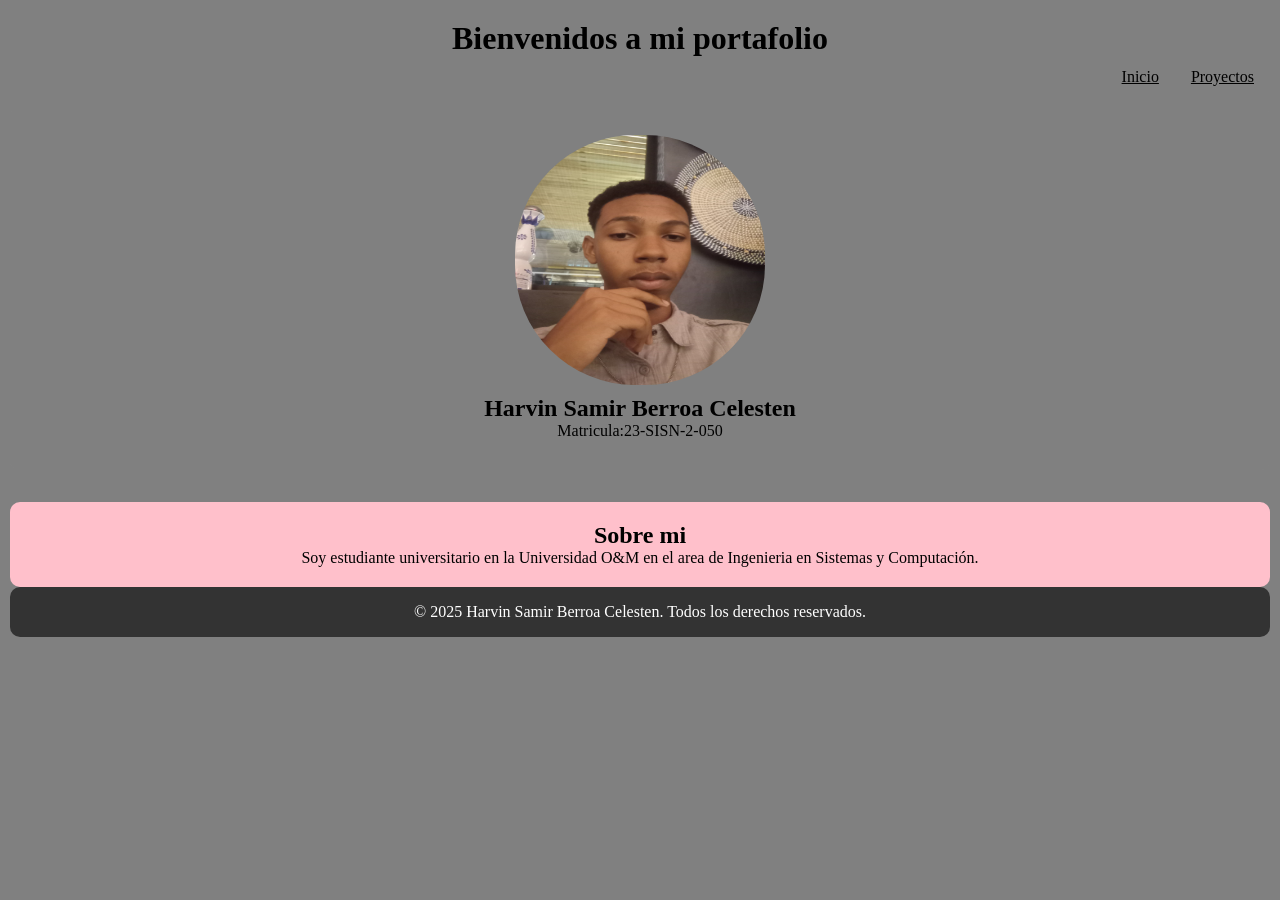
==== index.html @ dcd32692 "Add files via upload" ====
<!DOCTYPE html>
<html lang="en">

<head>
    <meta charset="UTF-8">
    <meta name="viewport" content="width=device-width, initial-scale=1.0">
    <title>Portafolio</title>
    <link rel="stylesheet" href="style.css">

</head>

<body>
    <header>
        <h1>Bienvenidos a mi portafolio</h1>
        <nav>
            <ul>
                <li><a href="#Inicio">Inicio</a></li>
                <li><a href="Proyectos.html">Proyectos</a></li>
            </ul>
        </nav>
    </header>

    <section id="Inicio">
        <img src="Yo.jpg.jpeg" alt="Harvin Samir Berroa Celesten" width="200" height="200">
       <div>
        <h1>Harvin Samir Berroa Celesten</h1>
        <p>Matricula:23-SISN-2-050</p>
       </div> 

    </section>

    <section  id="sobre-mi">
     <h2>Sobre mi</h2>
        <p>Soy estudiante universitario en la Universidad O&M en el area de Ingenieria en Sistemas y Computación.</p>

    </section>
   
    <footer>
        <p>© 2025 Harvin Samir Berroa Celesten. Todos los derechos reservados.</p>

    </footer>

</body>
</html>
---- style.css ----
*{
    margin: 0;
    padding: 0;
    box-sizing: border-box;
}

main {
    max-width: 1000px;
    margin: 0 auto;
    padding: 20px;
}


body {
    font-family: 'Times New Roman', Times, serif, sans-serif;
    background-color: gray;
    color: black;
    padding: 10px;
    border-radius: 10px;


}

body.proyectos {
    display: flex;
    flex-direction: column; 
    min-height: 100vh;
    background-color: gray;
    margin: 0 auto;
    
} 

body.proyectos main {
    flex: 1;
    text-align: center;
    font-size: large;
    margin: 30px auto;

}

header {
    color: black;
    text-align: center;
    padding: 10px;

    }

nav ul {
    display: flex;
    justify-content: right;
    gap: 2em;
    margin: 5px auto;
    padding: 6px;
    list-style: none;
}

nav a {
    color: black;
    justify-content: center;
}

section {
    text-align: center;
    padding: 20px;
    background-color: gray;
    margin : auto;
    border-radius: 10px;

}

img {
    width: 250px;
    height: 250px;
    display: block;
    margin: 0.5em auto;
    border-radius: 120px;
    text-align: center;
}

div {
    text-align: center;
    margin : 10px auto;

}

#sobre-mi {
    color: black;
    padding-top: 20px;
    margin-top: 2em;
    border-radius: 10px; 
 box-shadow: 0 4px 10px 0077ffda(0, 0, 0, 0.1);
    text-align: center;
    background-color: pink    
}
footer {
    text-align: center;
    padding: 1em;
    background-color: #333;
    color: white;
    width: auto;
    position: relative;
    border-radius: 10px;
    
    }

::-webkit-scrollbar {
  width: 0px; 
  height: 0px; 

}
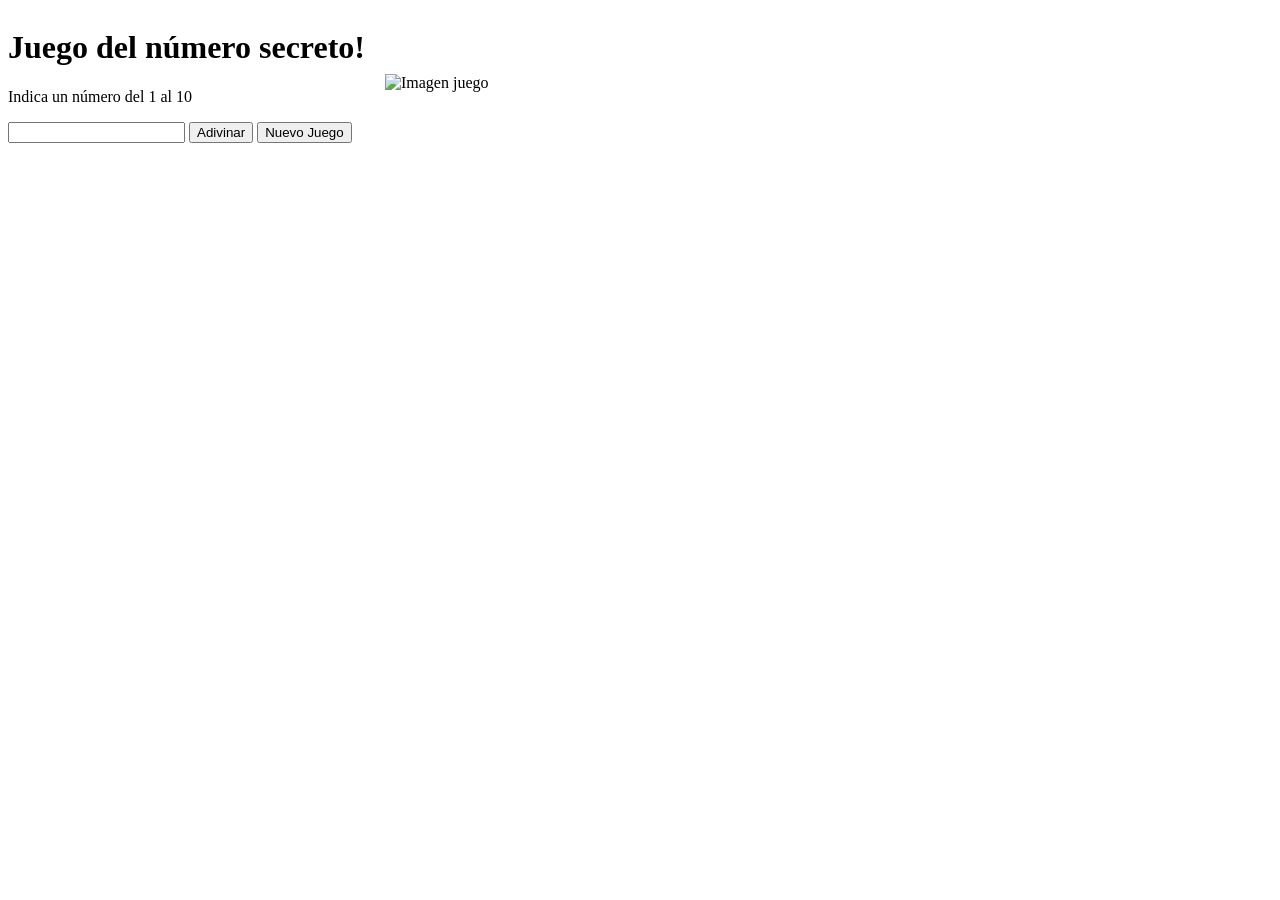
==== commit 96316f3e: "Add files via upload" ====
--- a/index.html
+++ b/index.html
@@ -1,44 +1,27 @@
 <!DOCTYPE html>
 <html lang="en">
-
 <head>
     <meta charset="UTF-8">
     <meta name="viewport" content="width=device-width, initial-scale=1.0">
-    <title>Portafolio</title>
-    <link rel="stylesheet" href="style.css">
-
+    <title>Número Secreto</title>
+    <link rel="stylesheet" href="styles.css">
 </head>
 
 <body>
-    <header>
-        <h1>Bienvenidos a mi portafolio</h1>
-        <nav>
-            <ul>
-                <li><a href="#Inicio">Inicio</a></li>
-                <li><a href="Proyectos.html">Proyectos</a></li>
-            </ul>
-        </nav>
-    </header>
+    <div style="display: flex; align-items: center; gap: 20px">
+        <div>
+        <h1>Juego del número secreto!</h1>
+        <p>Indica un número del 1 al 10</p>
+        <input type="number" id="numero">
+        <button id="btn-intentar">Adivinar</button>
+        <button id="btn-nuevo">Nuevo Juego</button>
+        <p id="mensaje"></p>
+        <p id="intentos"></p>
+    </div>
+    <img src="https://encrypted-tbn0.gstatic.com/images?q=tbn:ANd9GcQL-aTme4YDWACjozGZkzWngkmLyCUgej64-A&s" alt="Imagen juego" style="max-width:200px;">
+    
+    </div>
 
-    <section id="Inicio">
-        <img src="Yo.jpg.jpeg" alt="Harvin Samir Berroa Celesten" width="200" height="200">
-       <div>
-        <h1>Harvin Samir Berroa Celesten</h1>
-        <p>Matricula:23-SISN-2-050</p>
-       </div> 
-
-    </section>
-
-    <section  id="sobre-mi">
-     <h2>Sobre mi</h2>
-        <p>Soy estudiante universitario en la Universidad O&M en el area de Ingenieria en Sistemas y Computación.</p>
-
-    </section>
-   
-    <footer>
-        <p>© 2025 Harvin Samir Berroa Celesten. Todos los derechos reservados.</p>
-
-    </footer>
-
+    <script src="script.js"></script>
 </body>
 </html>
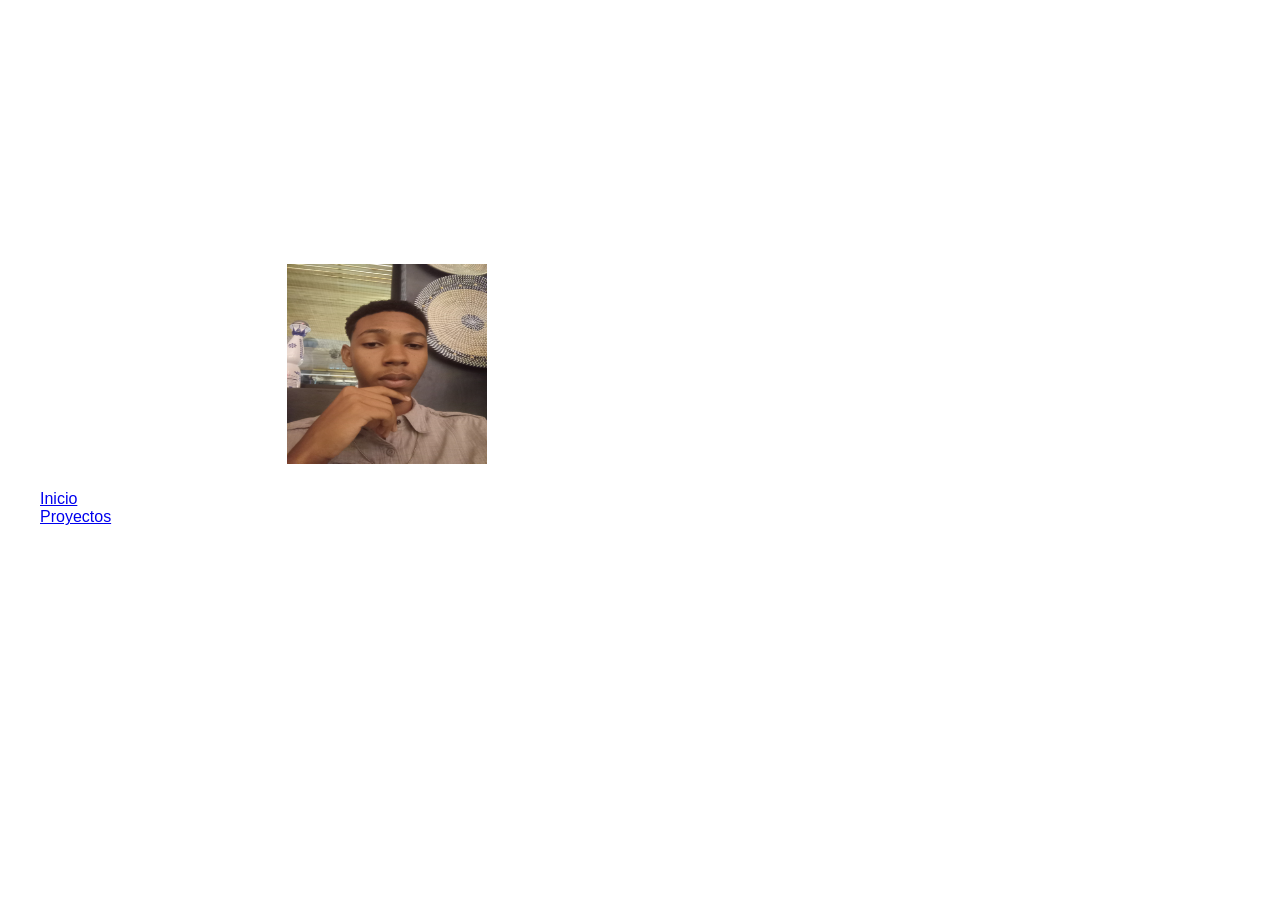
==== commit 3894ba07: "Update index.html" ====
--- a/index.html
+++ b/index.html
@@ -1,27 +1,44 @@
 <!DOCTYPE html>
 <html lang="en">
+
 <head>
     <meta charset="UTF-8">
     <meta name="viewport" content="width=device-width, initial-scale=1.0">
-    <title>Número Secreto</title>
-    <link rel="stylesheet" href="styles.css">
+    <title>Portafolio</title>
+    <link rel="stylesheet" href="style.css">
+
 </head>
 
 <body>
-    <div style="display: flex; align-items: center; gap: 20px">
-        <div>
-        <h1>Juego del número secreto!</h1>
-        <p>Indica un número del 1 al 10</p>
-        <input type="number" id="numero">
-        <button id="btn-intentar">Adivinar</button>
-        <button id="btn-nuevo">Nuevo Juego</button>
-        <p id="mensaje"></p>
-        <p id="intentos"></p>
-    </div>
-    <img src="https://encrypted-tbn0.gstatic.com/images?q=tbn:ANd9GcQL-aTme4YDWACjozGZkzWngkmLyCUgej64-A&s" alt="Imagen juego" style="max-width:200px;">
-    
-    </div>
+    <header>
+        <h1>Bienvenidos a mi portafolio</h1>
+        <nav>
+            <ul>
+                <li><a href="#Inicio">Inicio</a></li>
+                <li><a href="proyectos.html">Proyectos</a></li>
+            </ul>
+        </nav>
+    </header>
 
-    <script src="script.js"></script>
+    <section id="Inicio">
+        <img src="Yo.jpg.jpeg" alt="Harvin Samir Berroa Celesten" width="200" height="200">
+       <div>
+        <h1>Harvin Samir Berroa Celesten</h1>
+        <p>Matricula:23-SISN-2-050</p>
+       </div> 
+
+    </section>
+
+    <section  id="sobre-mi">
+     <h2>Sobre mi</h2>
+        <p>Soy estudiante universitario en la Universidad O&M en el area de Ingenieria en Sistemas y Computación.</p>
+
+    </section>
+   
+    <footer>
+        <p>© 2025 Harvin Samir Berroa Celesten. Todos los derechos reservados.</p>
+
+    </footer>
+
 </body>
-</html>+</html>
--- a/style.css
+++ b/style.css
@@ -0,0 +1,105 @@
+body {
+    margin: 0;
+    font-family: 'Segoe UI', sans-serif;
+    background-color: linear-gradient(135deg, #004aad, #001b44);
+    color:white;
+    height: 100vh;
+    display: flex;
+    justify-content: center;
+    align-items: center;  
+    
+}
+
+.container {
+    display: flex;
+    background: rgba(255, 255, 255, 0.05);
+    border-radius: 15px;
+    overflow: hidden;
+    width: 80%;
+    max-width: 1000px;
+    box-shadow: 0 0 15px rgba(0, 0, 0, 0.3);
+
+}
+
+.game-panel {
+    flex: 1;
+    padding: 30px;
+    display: flex;
+    flex-direction: column;
+    justify-content: center;
+
+}
+
+h1 {
+    font-size: 2.5rem;
+    margin-bottom: 10px;
+
+}
+
+p {
+    margin-bottom: 10px;
+
+}
+
+input{
+    padding: 12px;
+    font-size: 16px;        
+    border-radius: 8px;
+    border: none;
+    outline: none;
+    width: 80%;
+    margin-bottom: 15px;
+
+}
+
+.buttons {
+    display: flex;
+    gap: 10px;
+
+}
+
+.btn {
+    padding: 10px 20px;
+    font-size: 16px;
+    border-radius: 8px;
+    cursor: pointer;
+    border: none;
+
+}
+
+.primary {
+    background-color: #007bff;
+    color: white;
+
+}
+
+.secondary {
+    background-color: #6c757d;
+    color: white;
+
+}
+
+.primary:hover {
+    background-color: #0056b3;
+
+}
+
+.secondary:hover {
+    background-color: #5a6268;
+
+}
+
+.imagen-panel {
+    flex: 1;
+    display: flex;
+    align-items: center;
+    justify-content: center;
+    background: rgba(255, 255, 255, 0.1);
+
+}
+
+.imagen-panel img {
+    max-width: 80%;
+    height: auto;
+    
+}
